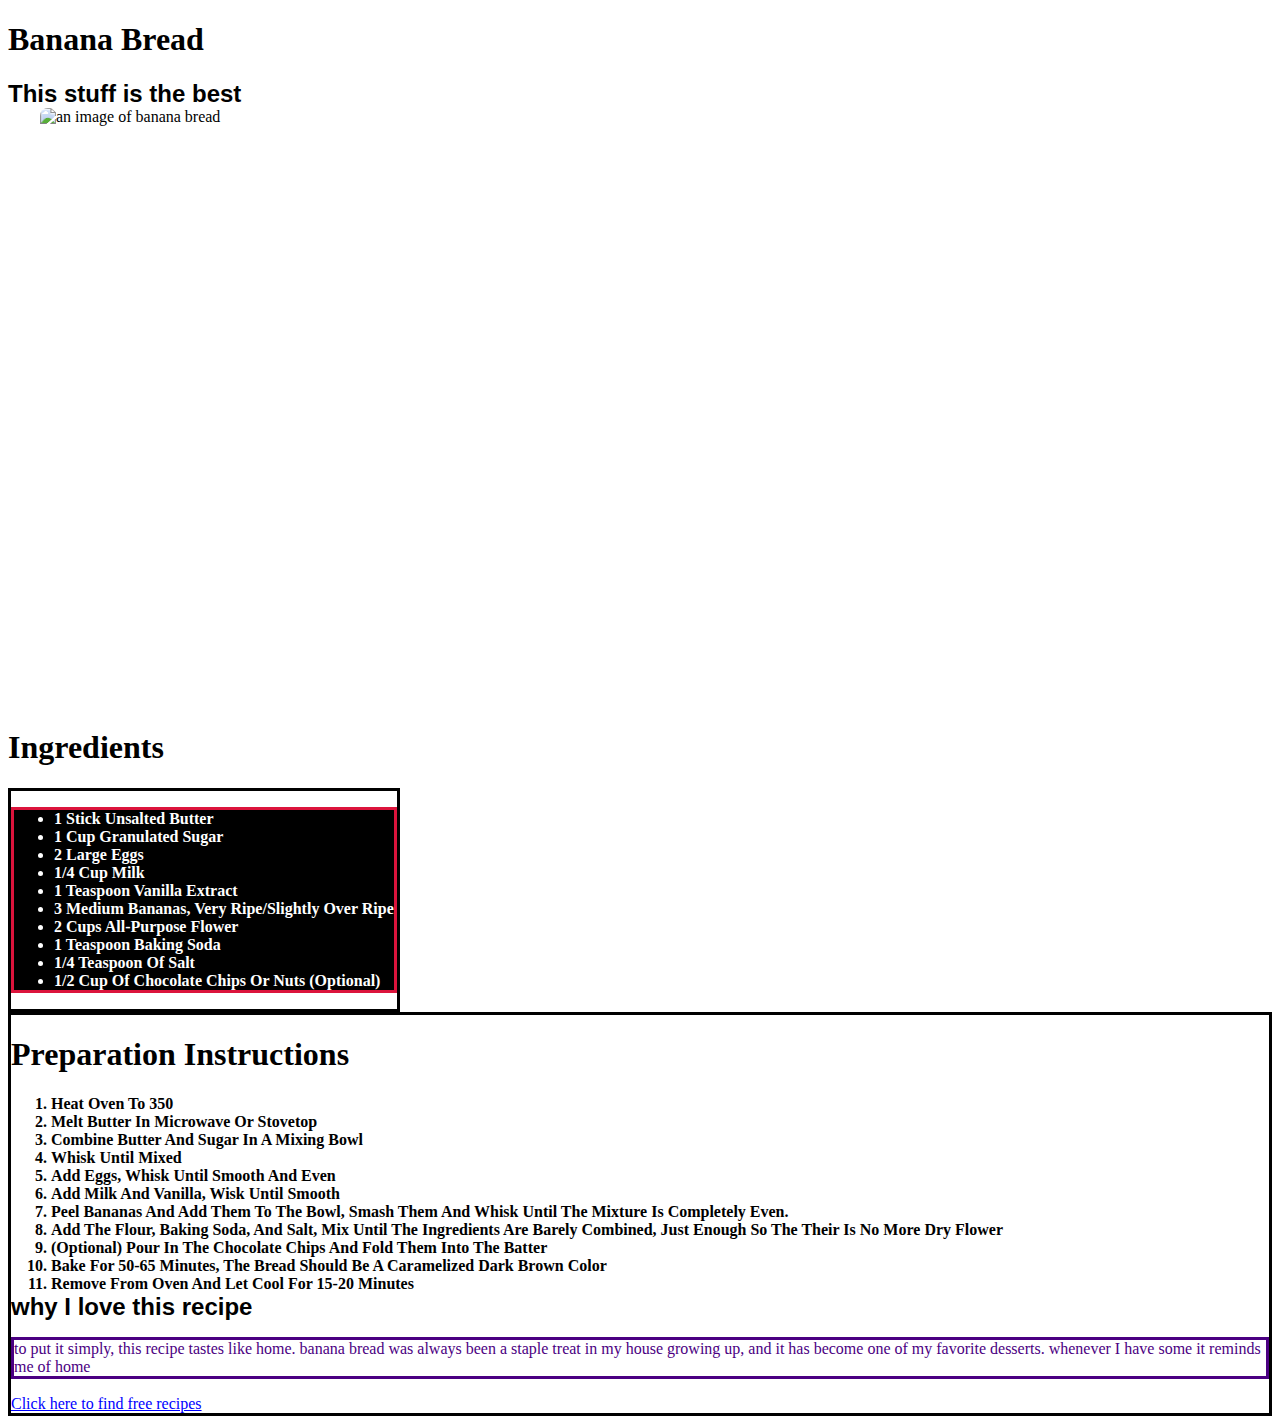
==== lab04/index.html @ 7b6c9769 "Add files via upload" ====
<!DOCTYPE html>
<html lang="en">
<head>
  <link href="recipe.css" rel="stylesheet">
<title>My favorite recipe</title>
<meta charset="UTF-8">
</head>
<h1>Banana Bread</h1>
<h2>This stuff is the best</h2>
<img src="bananabread1.jpg" alt="an image of banana bread" width="1200" height="600">
<h1> Ingredients</h1>
<div id=ingredients>
<ul>
<li> 1 stick unsalted butter</li>
<li> 1 cup granulated sugar</li>
<li> 2 large eggs</li>
<li> 1/4 cup milk</li>
<li> 1 teaspoon vanilla extract</li>
<li> 3 medium bananas, very ripe/slightly over ripe</li>
<li> 2 cups all-purpose flower</li>
<li> 1 teaspoon baking soda</li>
<li> 1/4 teaspoon of salt</li>
<li> 1/2 cup of chocolate chips or nuts (optional)</li>
</ul>
</div>
<div id=instructions>
<h1> Preparation Instructions</h1>
<ol>
<li> Heat oven to 350</li>
<li> Melt butter in microwave or stovetop</li>
<li> combine butter and sugar in a mixing bowl</li>
<li> whisk until mixed</li>
<li> add eggs, whisk until smooth and even</li>
<li> add milk and vanilla, wisk until smooth</li>
<li> peel bananas and add them to the bowl, smash them and whisk until the mixture is completely even.</li>
<li> Add the flour, baking soda, and salt, mix until the ingredients are barely combined, just enough so the their is no more dry flower</li>
<li> (optional) Pour in the chocolate chips and fold them into the batter</li> 
<li> bake For 50-65 minutes, the bread should be a caramelized dark brown color</li>
<li> Remove from oven and let cool for 15-20 minutes</li>
</ol>
<div>
<h2> why I love this recipe</h2>
<p> to put it simply, this recipe tastes like home. banana bread was always been a staple treat in my house growing up, and it has become one of my favorite desserts. whenever I have some it reminds me of home </p>
<a href="https://www.simplyrecipes.com"> Click here to find free recipes </a>
---- lab04/recipe.css ----
recipe.css
h1{
	background-image: linear-gradient(to left, violet, indigo, blue, green, yellow, orange, red);
	margin: auto;
	font-family: Georgia, serif;
}
ul{
	text-transform: capitalize;
	font-weight: bold;
	border-style: solid;
	border-color: crimson;
	color: white;
	background-color: black;
}
h2{
	margin: auto;
	font-family: sans-serif;	
}
p{
	border-style: solid;
	color: indigo;
	font-weight: lighter;

}
ol{
	margin: auto;
	text-transform: capitalize;
	font-weight: bolder;
}
img{
	border-radius: 8px;
 display: block;
  margin-left: auto;
  margin-right: auto;
}
div{
	background-image: url(banana.jpg);
}
#ingredients{
	width: auto;
	padding: auto;
	float:left;
	block-size: auto;
	border-style: solid;
	overflow: auto;
}
#instructions{
	width: auto;
	padding: auto;
	float:right;
	block-size: auto;
	border-style: solid;
	overflow: auto;
}
a:link{
color:blue;
}
a:hover{
	color:green;
}
a:visited{
	color:red;
}
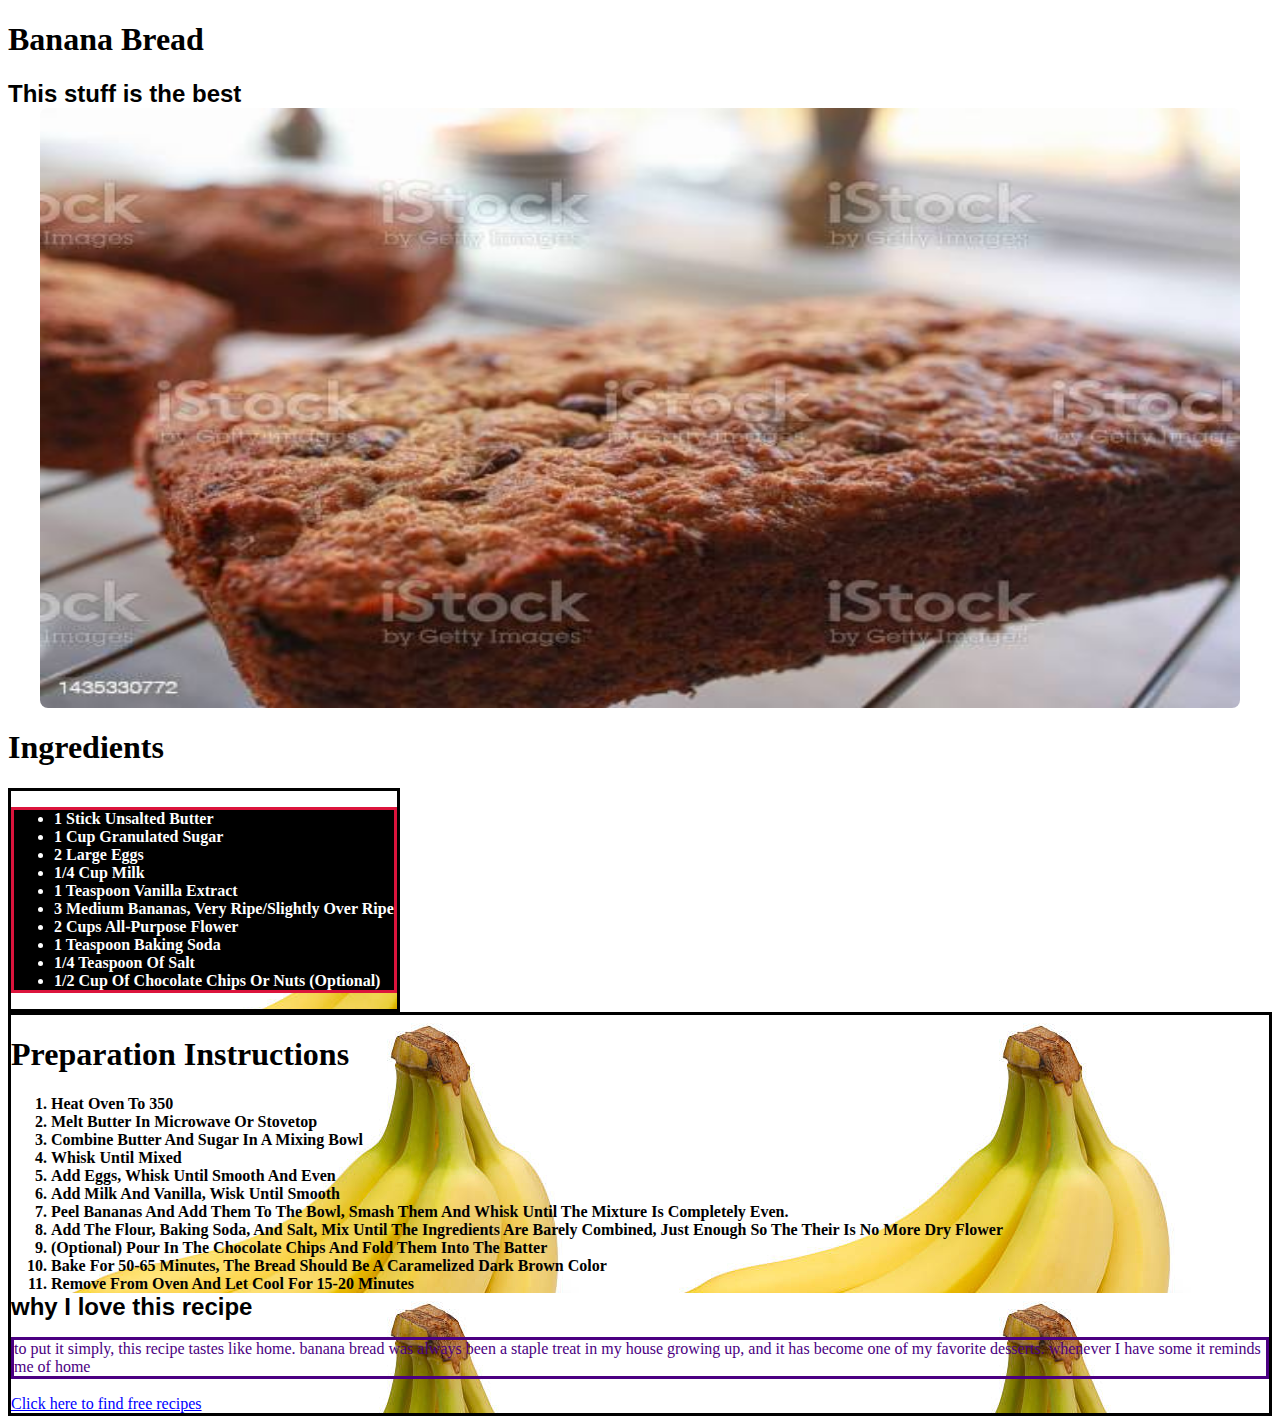
==== commit 7b68629d: "Add files via upload" ====
(no text change in the page or its own stylesheets)
